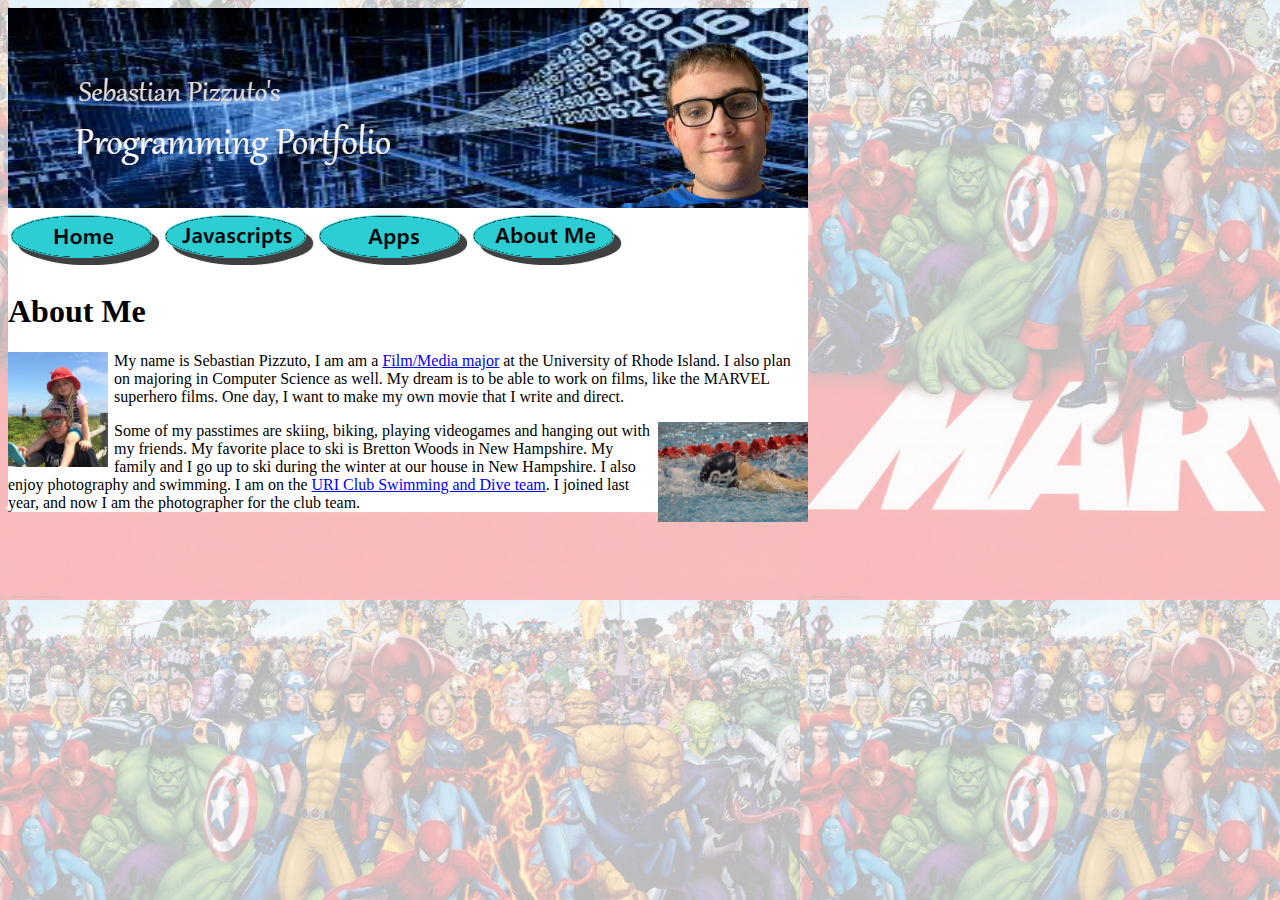
==== about_me.html @ 0794f23d "Update about_me.html" ====
<!DOCTYPE html>
<html>
       <head>
             <meta charset="utf-8">
             <title>Sebastian's Programming Portfolio</title>
             <style>
                    body{
                          background-image: url("myBackground.jpg");
                           width: 800px;
                           height: 600px;
                    }
                    #bio-size{
                           width: 800px;
                    }
                    #color{
                           background-color: #FFFFFF;
                    }
                    #swim{
                           float: right;
                           margin-leftt: 6px;
                    }
                    #me{
                           float: left;
                           width: 100px;
                           margin-right: 6px;
                           margin-bottom: 6px;
                    }
              </style>
      </head>
    
           <body>
           <div id= "color">
                  <img src="myBanner.jpg">
             <table>
               <tr>
                      <th><a href= "index.html"> <img src="Home.png"> </a></th>
                      <th><a href= "javascripts.html"> <img src="Javascripts.png"> </a></th>
                      <th><a href= "apps.html"> <img src="Apps.png"> </a></th>
                      <th><a href= "about_me.html"> <img src="About_Me.png"> </a></th>
              </tr>
           </table>
      <h1>About Me</h1>
                  <div id="bio-size">
                   <img id= "me" src="Me.jpg" width= "100">
        <p>My name is Sebastian Pizzuto, I am am a <a href=https://harrington.uri.edu/academics/film-media-b-a/>Film/Media major</a> at the University of Rhode Island. 
                  I also plan on majoring in Computer Science as well. My dream is to be able to work on films, like the MARVEL superhero films. One day, I want to
                  make my own movie that I write and direct. </p>
                  
                  <img id= "swim" src="Swim.JPG" width= "150">
               <p>Some of my passtimes are skiing, biking, playing videogames and hanging out with my friends. My favorite place to ski is 
                   Bretton Woods in New Hampshire. My family and I go up to ski during the winter at our house in New Hampshire. I also enjoy photography 
                  and swimming. I am on the <a href="https://web.uri.edu/clubsports/msw/"> URI Club Swimming and Dive team</a>. I joined last year, 
                  and now I am the photographer for the club team. </p>
                  </div>
           </div>
    </body>
</html>
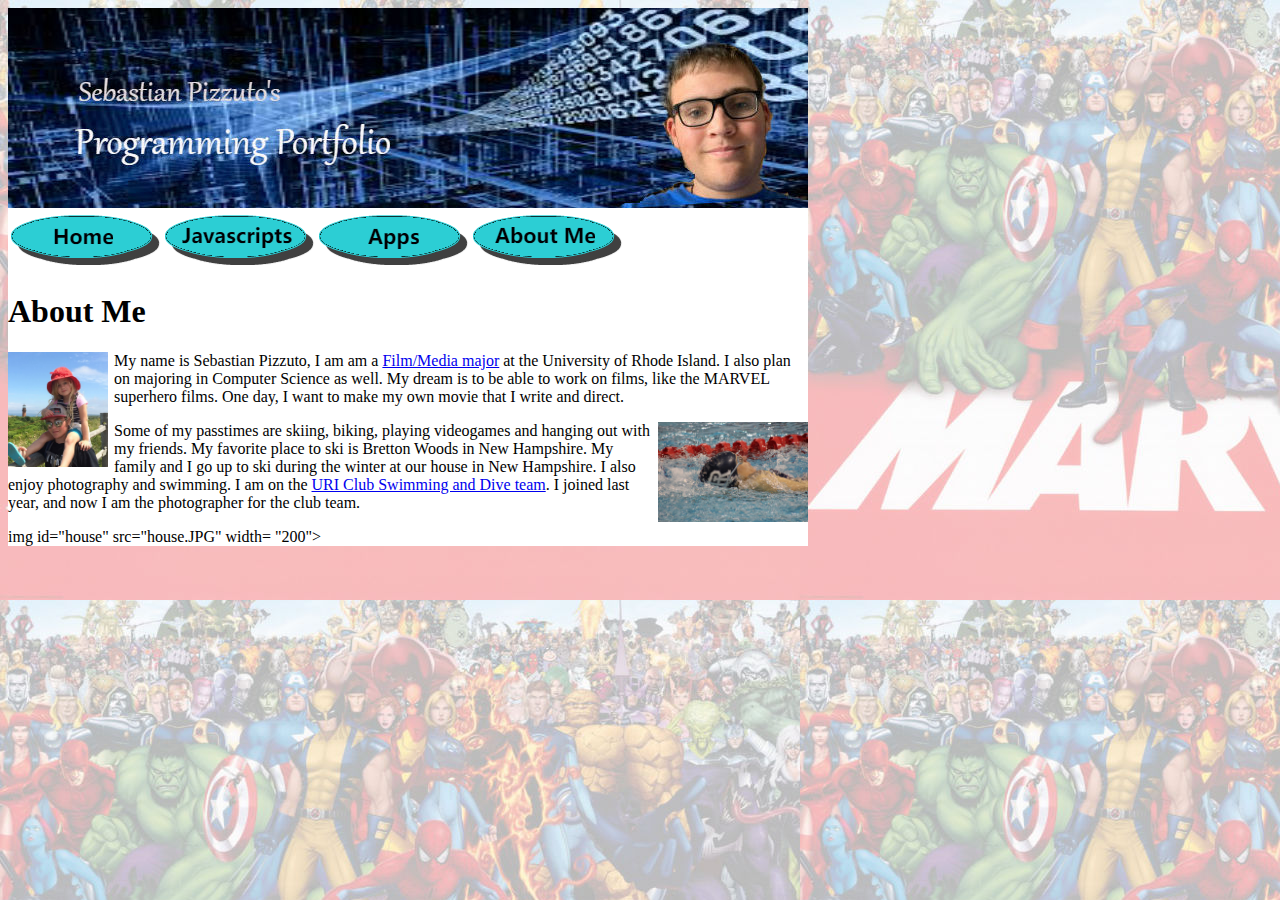
==== commit 439f9e03: "Update about_me.html" ====
--- a/about_me.html
+++ b/about_me.html
@@ -51,7 +51,10 @@
                    Bretton Woods in New Hampshire. My family and I go up to ski during the winter at our house in New Hampshire. I also enjoy photography 
                   and swimming. I am on the <a href="https://web.uri.edu/clubsports/msw/"> URI Club Swimming and Dive team</a>. I joined last year, 
                   and now I am the photographer for the club team. </p>
+                  
+                  img id="house" src="house.JPG" width= "200">
                   </div>
+       
            </div>
     </body>
 </html>
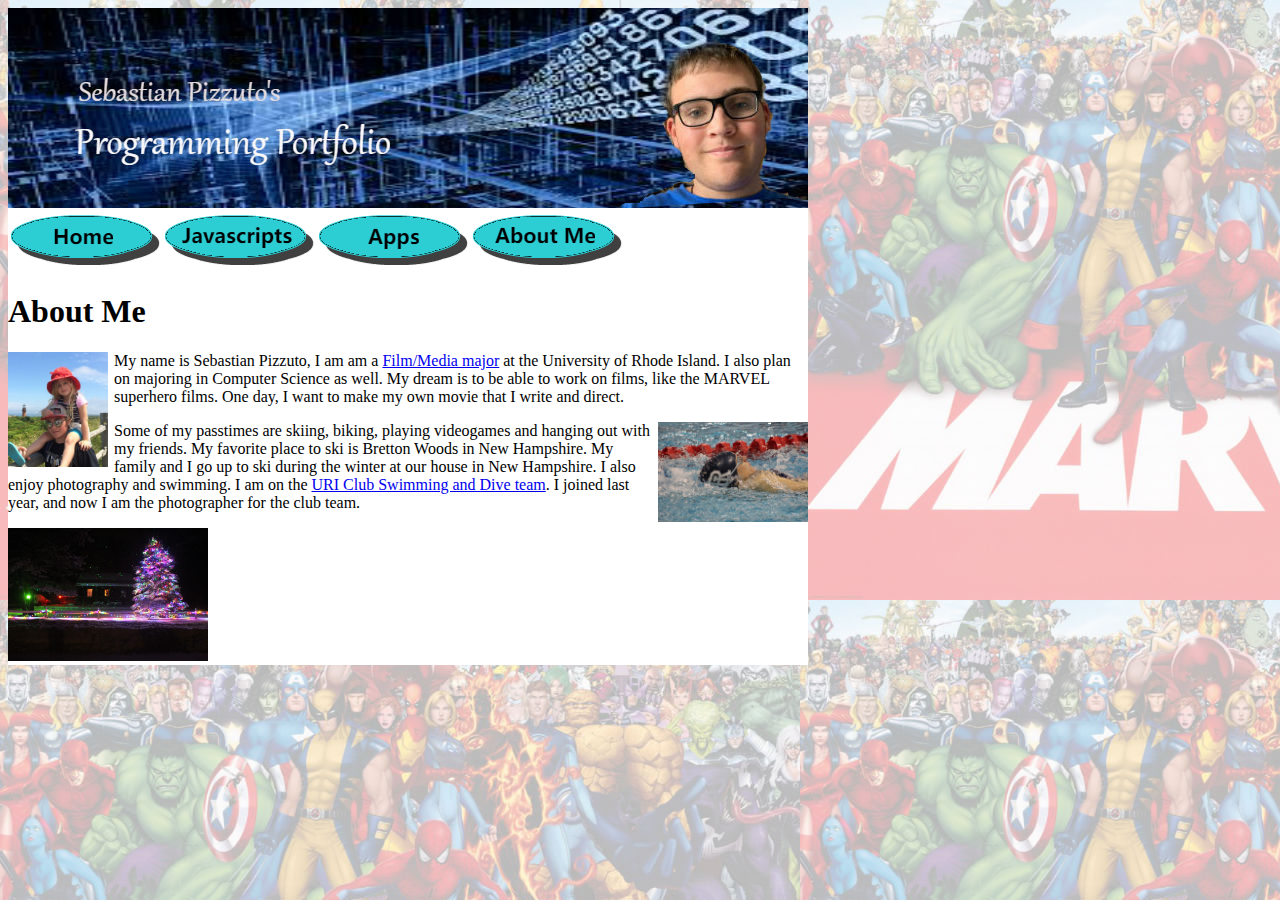
==== commit 60db1f07: "Update about_me.html" ====
--- a/about_me.html
+++ b/about_me.html
@@ -52,7 +52,7 @@
                   and swimming. I am on the <a href="https://web.uri.edu/clubsports/msw/"> URI Club Swimming and Dive team</a>. I joined last year, 
                   and now I am the photographer for the club team. </p>
                   
-                  img id="house" src="house.JPG" width= "200">
+                  <img id="house" src="house.JPG" width= "200">
                   </div>
        
            </div>
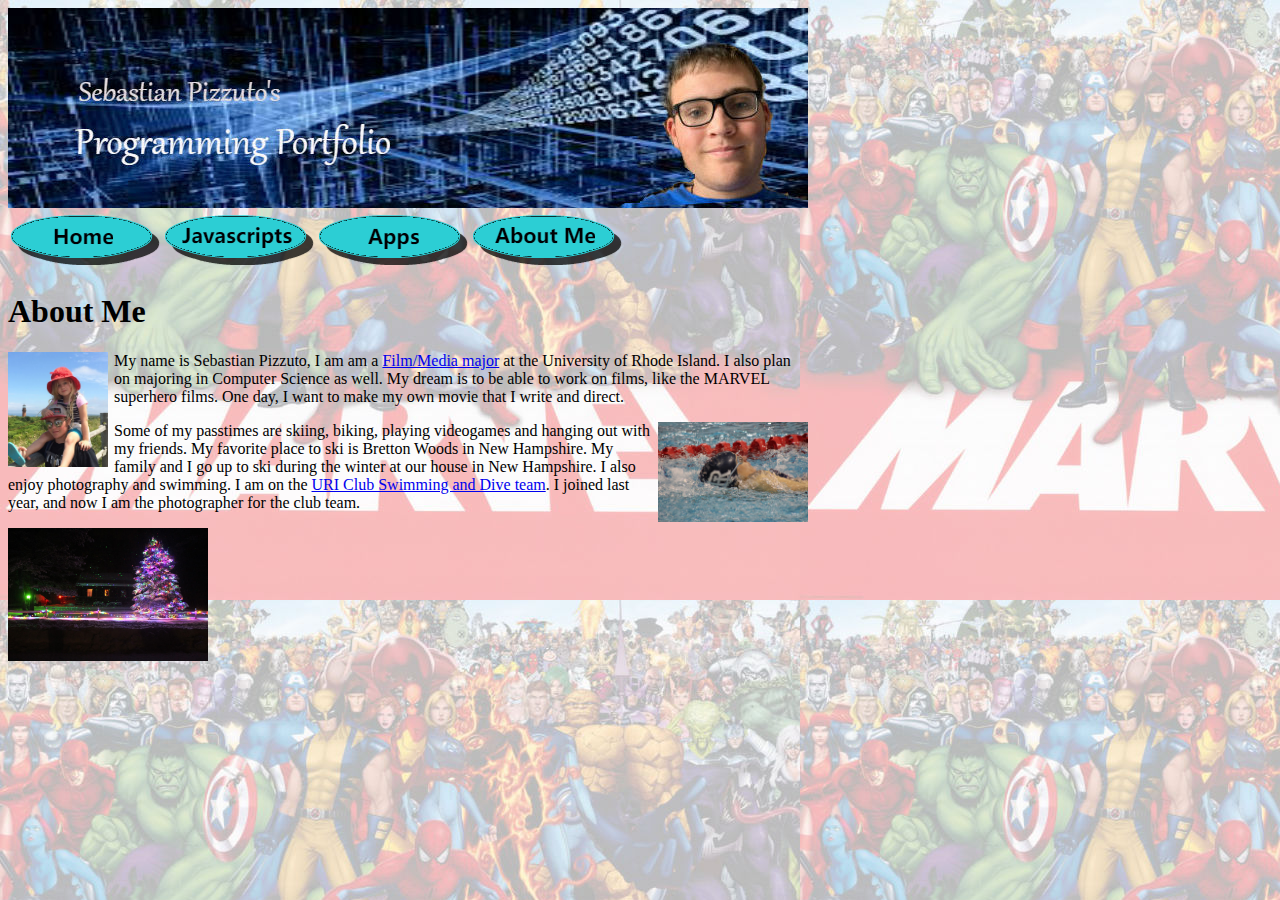
==== commit c1382056: "Update about_me.html" ====
--- a/about_me.html
+++ b/about_me.html
@@ -12,9 +12,7 @@
                     #bio-size{
                            width: 800px;
                     }
-                    #color{
-                           background-color: #FFFFFF;
-                    }
+                  
                     #swim{
                            float: right;
                            margin-leftt: 6px;
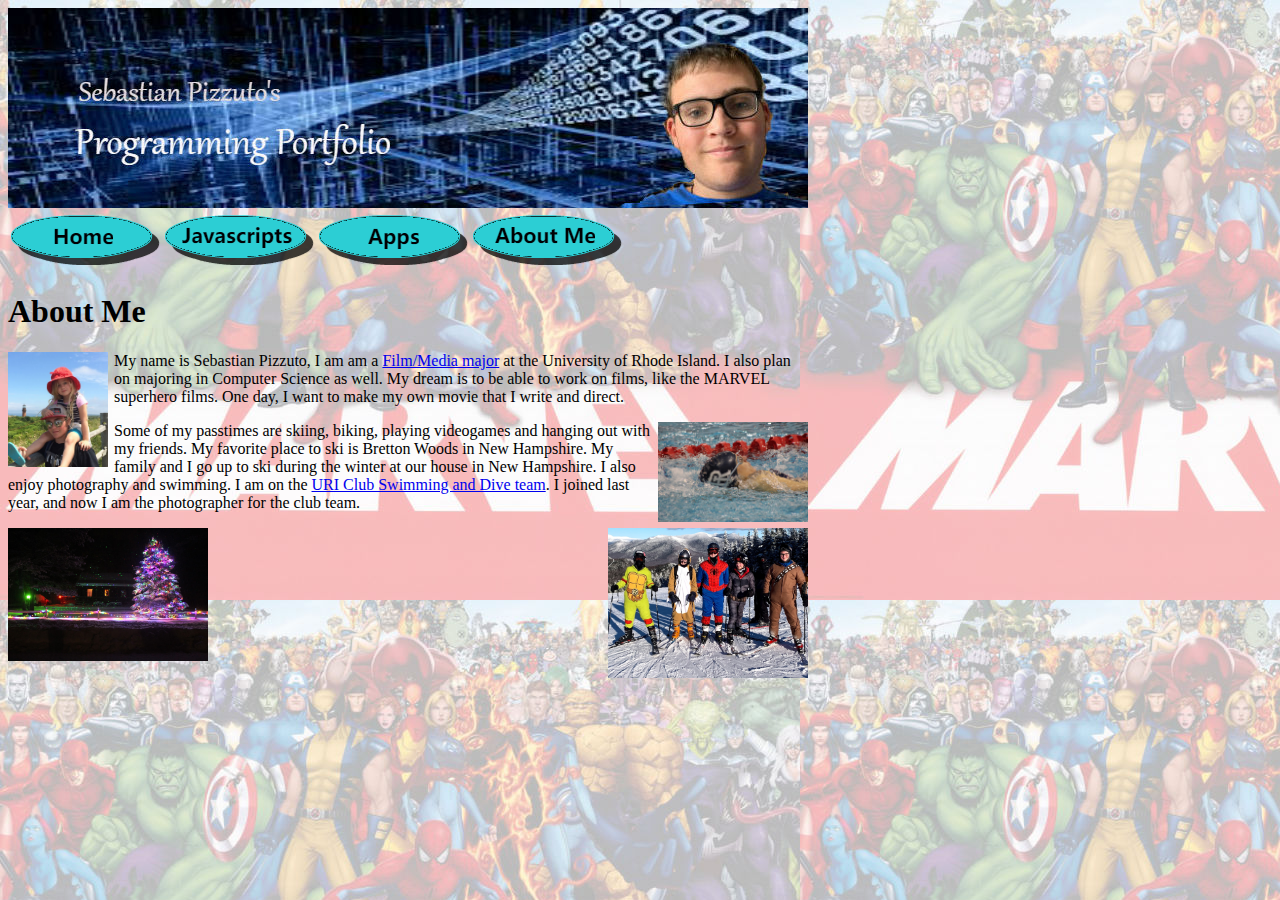
==== commit a26d6075: "Update about_me.html" ====
--- a/about_me.html
+++ b/about_me.html
@@ -22,6 +22,9 @@
                            width: 100px;
                            margin-right: 6px;
                            margin-bottom: 6px;
+                    }
+                    #ski{
+                    float: right;
                     }
               </style>
       </head>
@@ -51,6 +54,7 @@
                   and now I am the photographer for the club team. </p>
                   
                   <img id="house" src="house.JPG" width= "200">
+                  <img id="ski" src="ski.jpg" width= "200">
                   </div>
        
            </div>
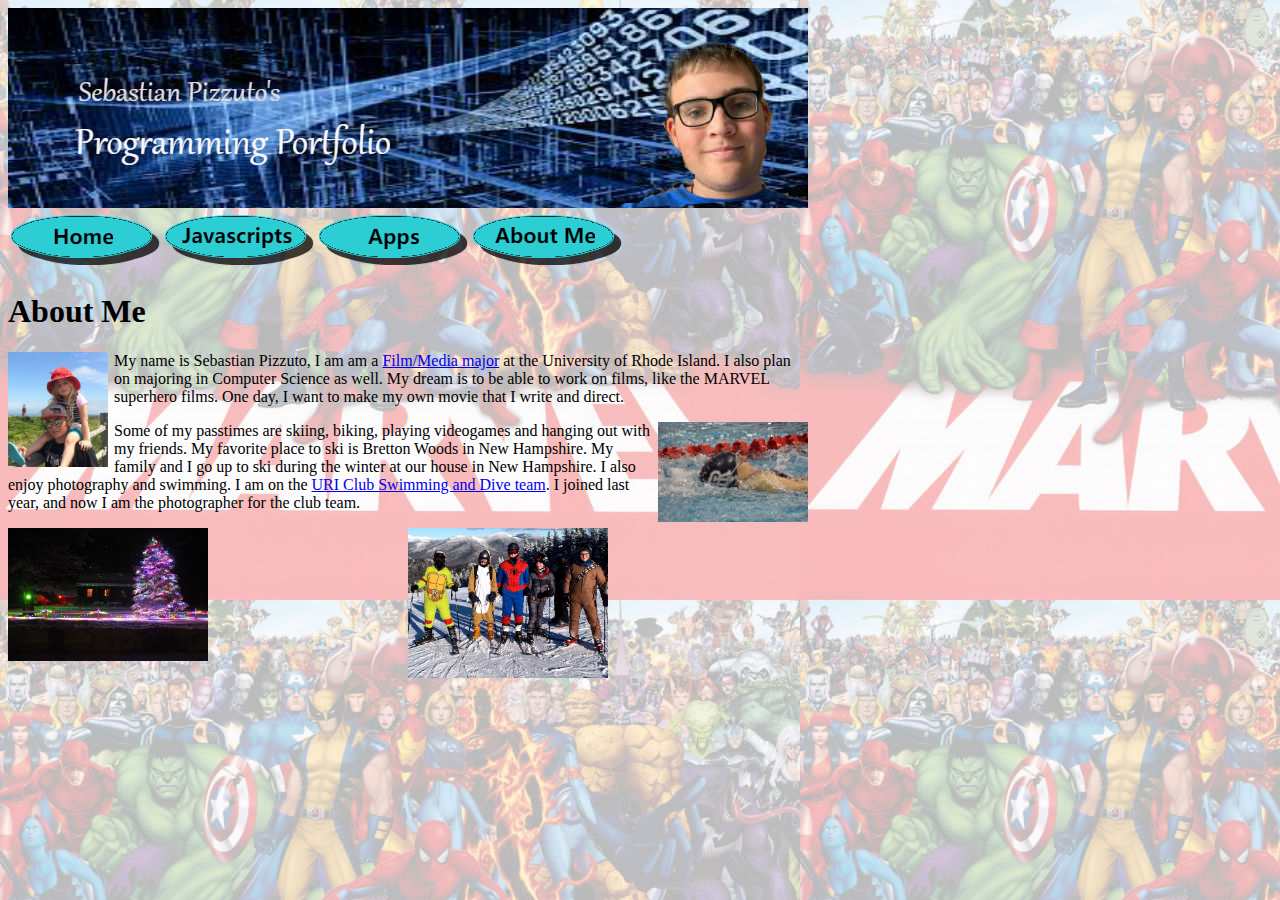
==== commit 2acf4ed0: "Update about_me.html" ====
--- a/about_me.html
+++ b/about_me.html
@@ -25,6 +25,7 @@
                     }
                     #ski{
                     float: right;
+                    margin-right: 200px;
                     }
               </style>
       </head>
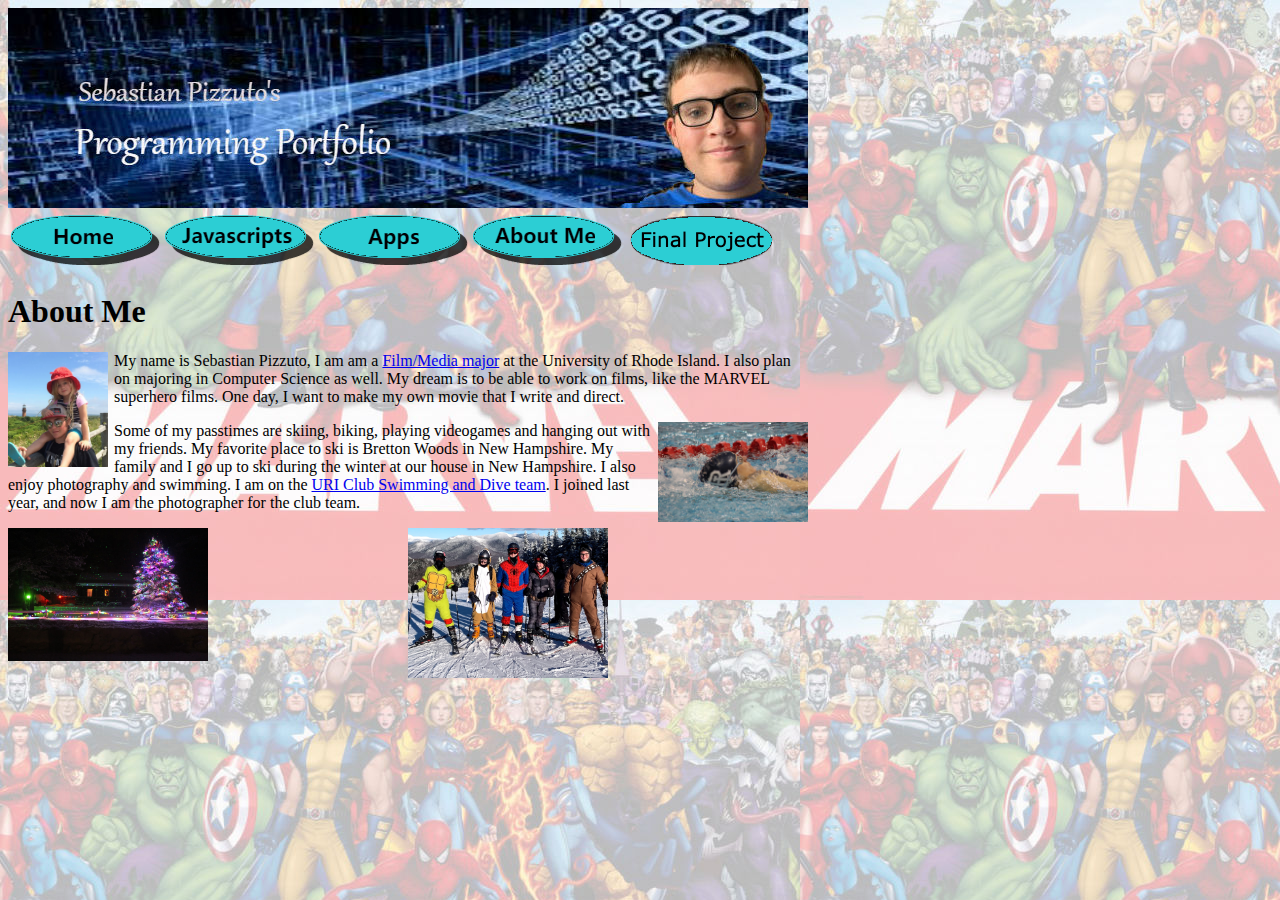
==== commit 6963a652: "Update about_me.html" ====
--- a/about_me.html
+++ b/about_me.html
@@ -39,6 +39,7 @@
                       <th><a href= "javascripts.html"> <img src="Javascripts.png"> </a></th>
                       <th><a href= "apps.html"> <img src="Apps.png"> </a></th>
                       <th><a href= "about_me.html"> <img src="About_Me.png"> </a></th>
+                      <th><a href = "final_project.html"> <img src = "Final Project.png"> </a></th>
               </tr>
            </table>
       <h1>About Me</h1>
